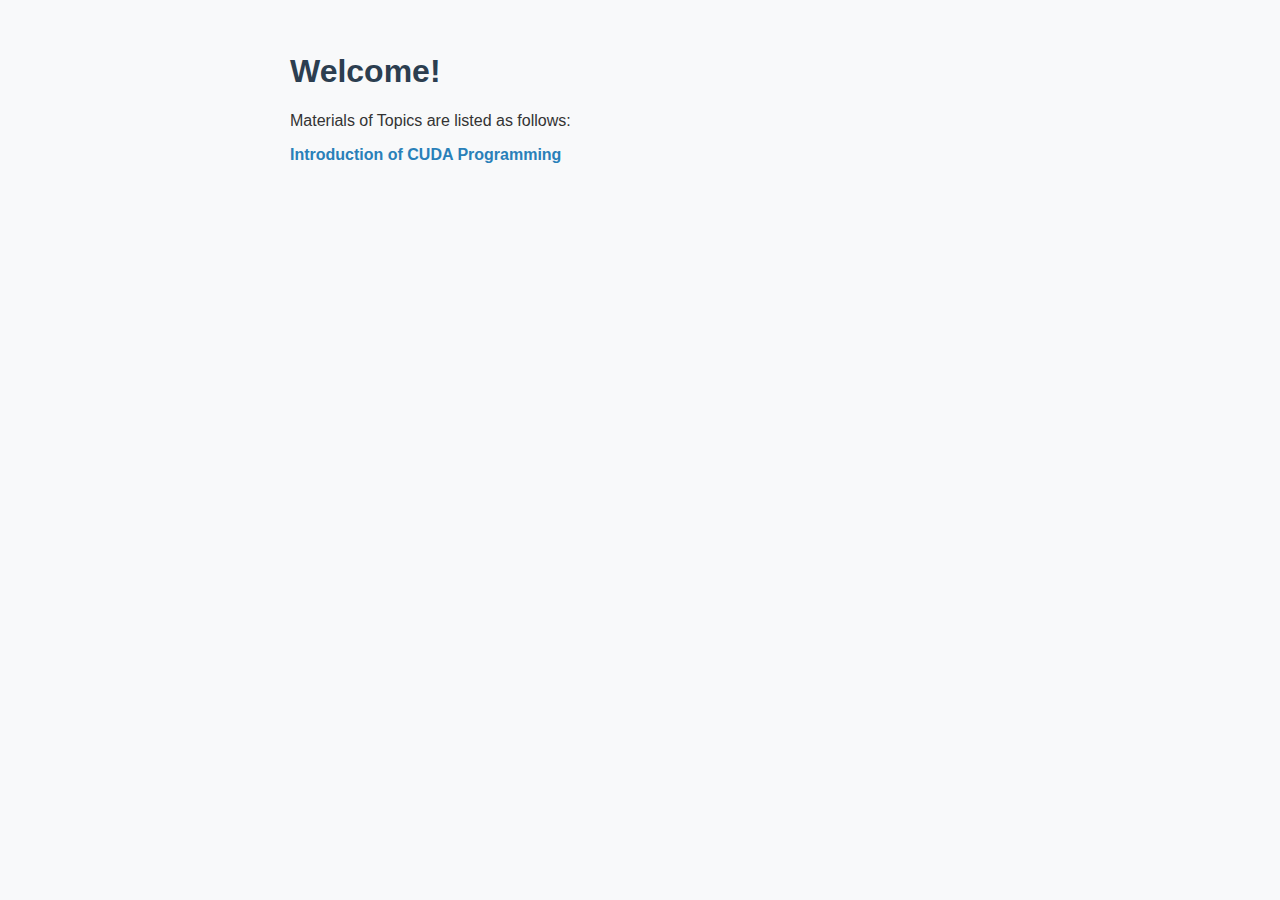
==== index.html @ 679e224d "Add page" ====
<!DOCTYPE html>
<html lang="en">
<head>
  <meta charset="UTF-8" />
  <meta name="viewport" content="width=device-width, initial-scale=1.0"/>
  <title>Jianwei's Technical Sharing</title>
  <link rel="stylesheet" href="style.css" />
</head>
<body>
  <h1>Welcome!</h1>
  <p>Materials of Topics are listed as follows:</p>
  <ul>
    <li><a href="page1/">Introduction of CUDA Programming</a></li>
  </ul>
</body>
</html>
---- style.css ----
body {
    font-family: Arial, sans-serif;
    background-color: #f8f9fa;
    padding: 2em;
    max-width: 700px;
    margin: auto;
    color: #333;
  }
  
  h1 {
    color: #2c3e50;
  }
  
  ul {
    list-style: none;
    padding-left: 0;
  }
  
  li {
    margin: 0.8em 0;
  }
  
  a {
    color: #2980b9;
    text-decoration: none;
    font-weight: bold;
  }
  
  a:hover {
    text-decoration: underline;
  }
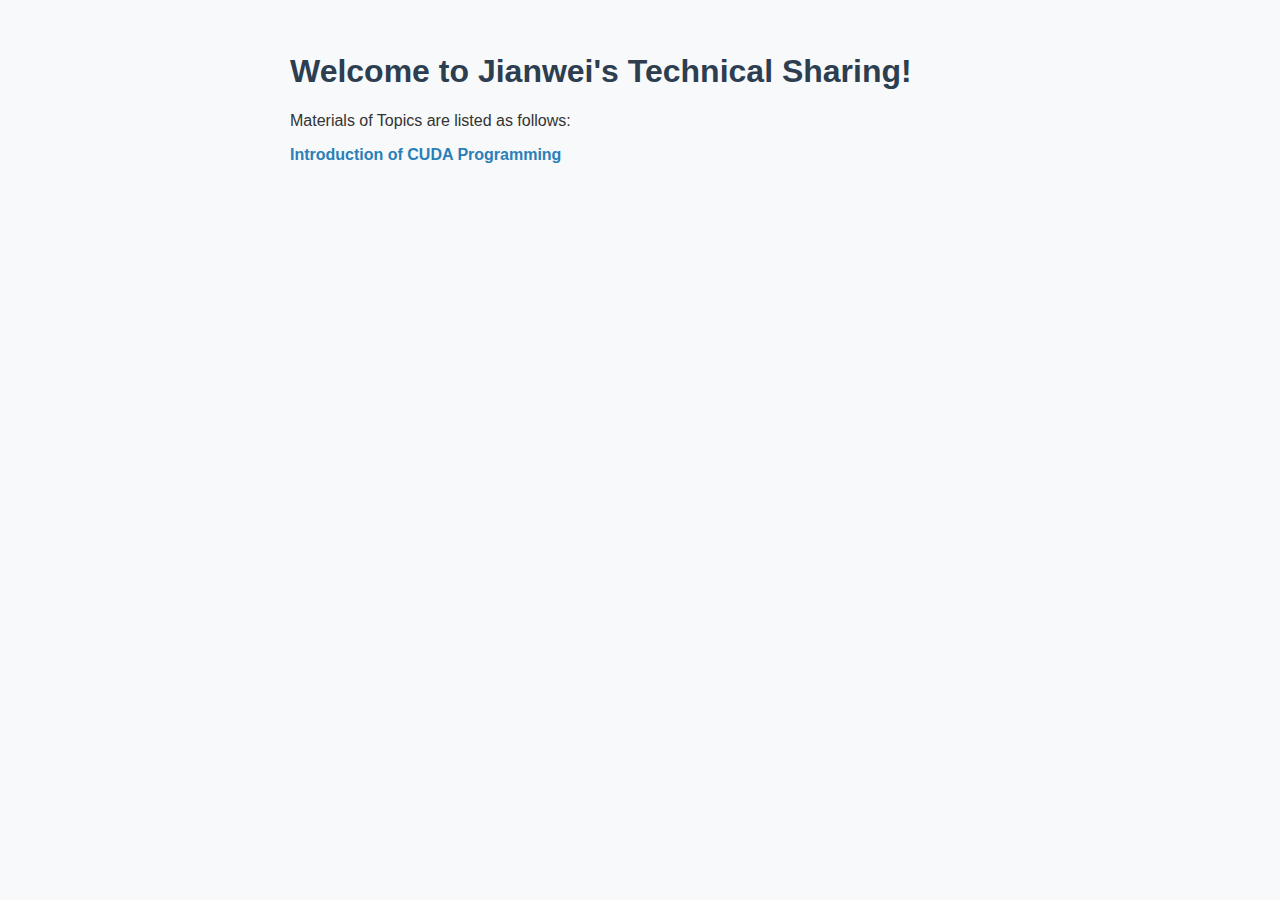
==== commit 2f5737a2: "fix page" ====
--- a/index.html
+++ b/index.html
@@ -7,10 +7,10 @@
   <link rel="stylesheet" href="style.css" />
 </head>
 <body>
-  <h1>Welcome!</h1>
+  <h1>Welcome to Jianwei's Technical Sharing!</h1>
   <p>Materials of Topics are listed as follows:</p>
   <ul>
-    <li><a href="page1/">Introduction of CUDA Programming</a></li>
+    <li><a href="01_intro_of_cuda_programming/">Introduction of CUDA Programming</a></li>
   </ul>
 </body>
 </html>
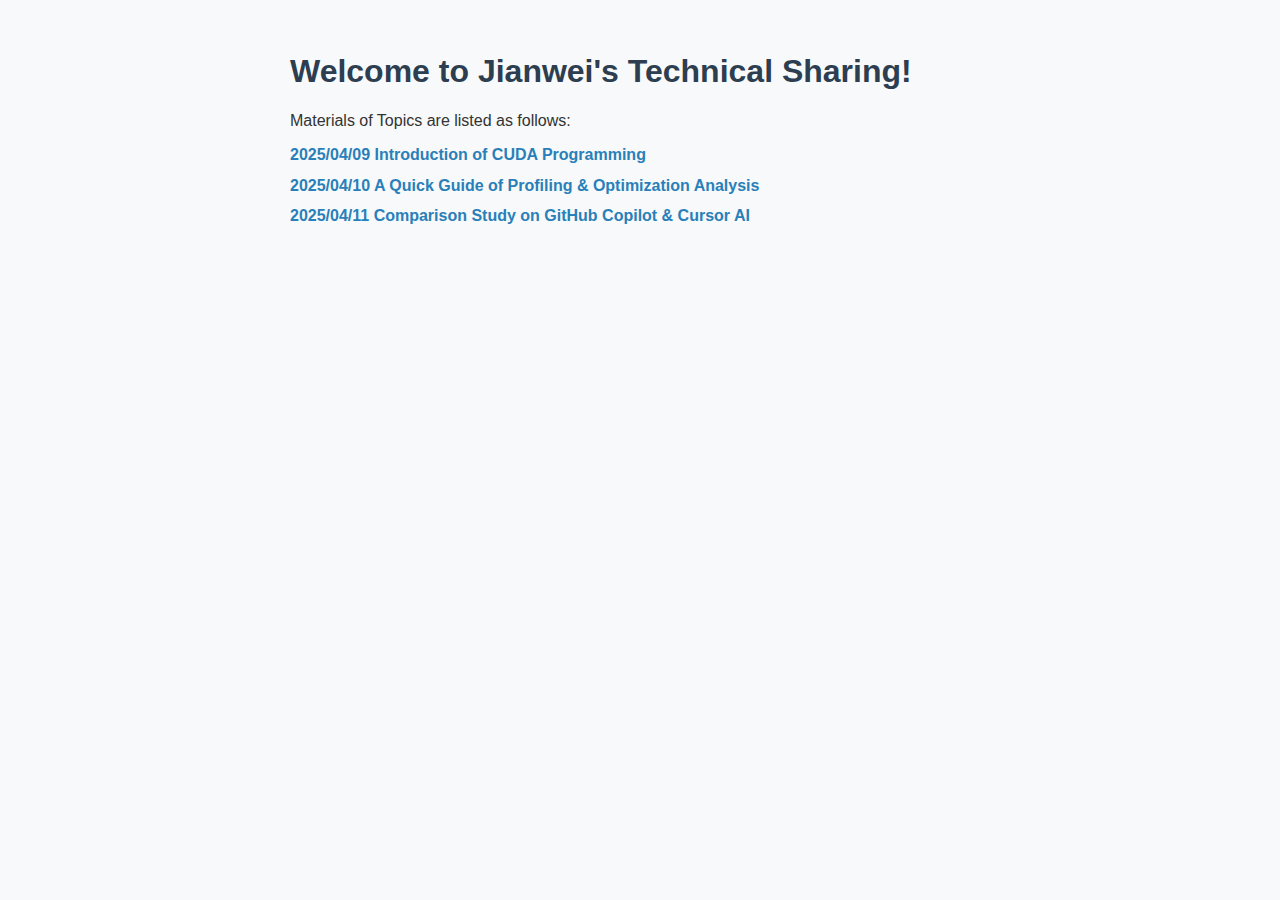
==== commit effb0eea: "Add pages" ====
--- a/index.html
+++ b/index.html
@@ -10,7 +10,9 @@
   <h1>Welcome to Jianwei's Technical Sharing!</h1>
   <p>Materials of Topics are listed as follows:</p>
   <ul>
-    <li><a href="01_intro_of_cuda_programming/">Introduction of CUDA Programming</a></li>
+    <li><a href="01_intro_of_cuda_programming/">2025/04/09 Introduction of CUDA Programming</a></li>
+    <li><a href="02_guide_to_profiling_and_optimization/">2025/04/10 A Quick Guide of Profiling & Optimization Analysis</a></li>
+    <li><a href="03_compare_copilot_and_cursor/">2025/04/11 Comparison Study on GitHub Copilot & Cursor AI</a></li>
   </ul>
 </body>
 </html>
